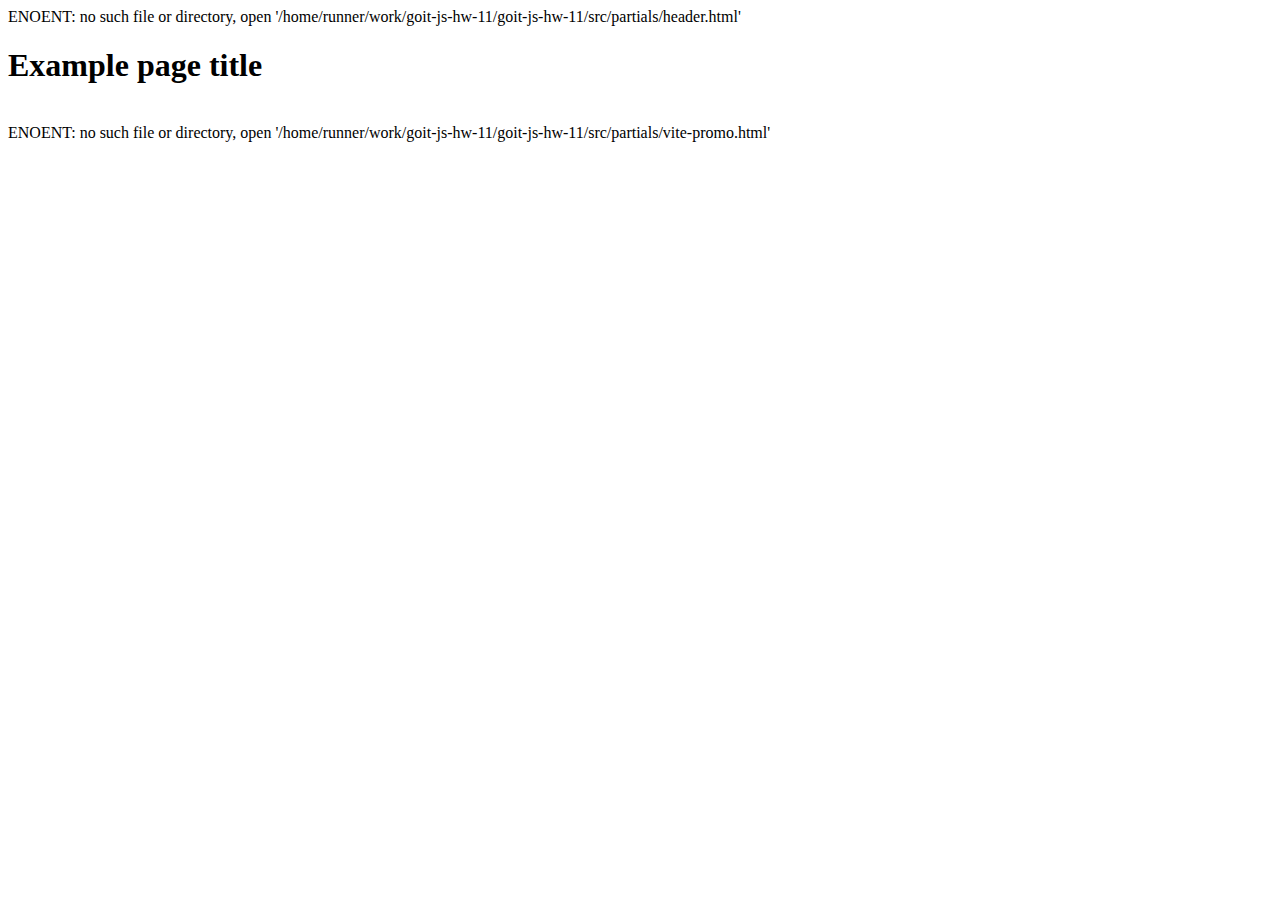
==== index.html @ f7aefef4 "Deploying to gh-pages from @ IegorIgnatii/goit-js-hw-11@45964a3cf34224b40b6bcadd02048111c417ef77 🚀" ====
<!DOCTYPE html>
<html lang="en">
  <head>
    <meta charset="UTF-8" />
    <link rel="icon" type="image/svg+xml" href="/favicon.svg" />
    <meta name="viewport" content="width=device-width, initial-scale=1.0" />
    <title>HW -- 12</title>
    
    <script type="module" crossorigin src="/goit-js-hw-11/commonHelpers.js"></script>
    <link rel="modulepreload" crossorigin href="/goit-js-hw-11/assets/vendor-8c59ed88.js">
    <link rel="stylesheet" href="/goit-js-hw-11/assets/vendor-1cd1f9d9.css">
    <link rel="stylesheet" href="/goit-js-hw-11/assets/index-cd6ffc15.css">
  </head>
  <body>
    ENOENT: no such file or directory, open '/home/runner/work/goit-js-hw-11/goit-js-hw-11/src/partials/header.html'

    <section>
      <h1>Example page title</h1>
      <!-- Path to images as from index.html file -->
      <img src="./img/javascript.svg" alt="" />
    </section>

    <!-- Loads the specified .html file -->
    ENOENT: no such file or directory, open '/home/runner/work/goit-js-hw-11/goit-js-hw-11/src/partials/vite-promo.html'

    <span class="loader"> </span>

    
  </body>
</html>
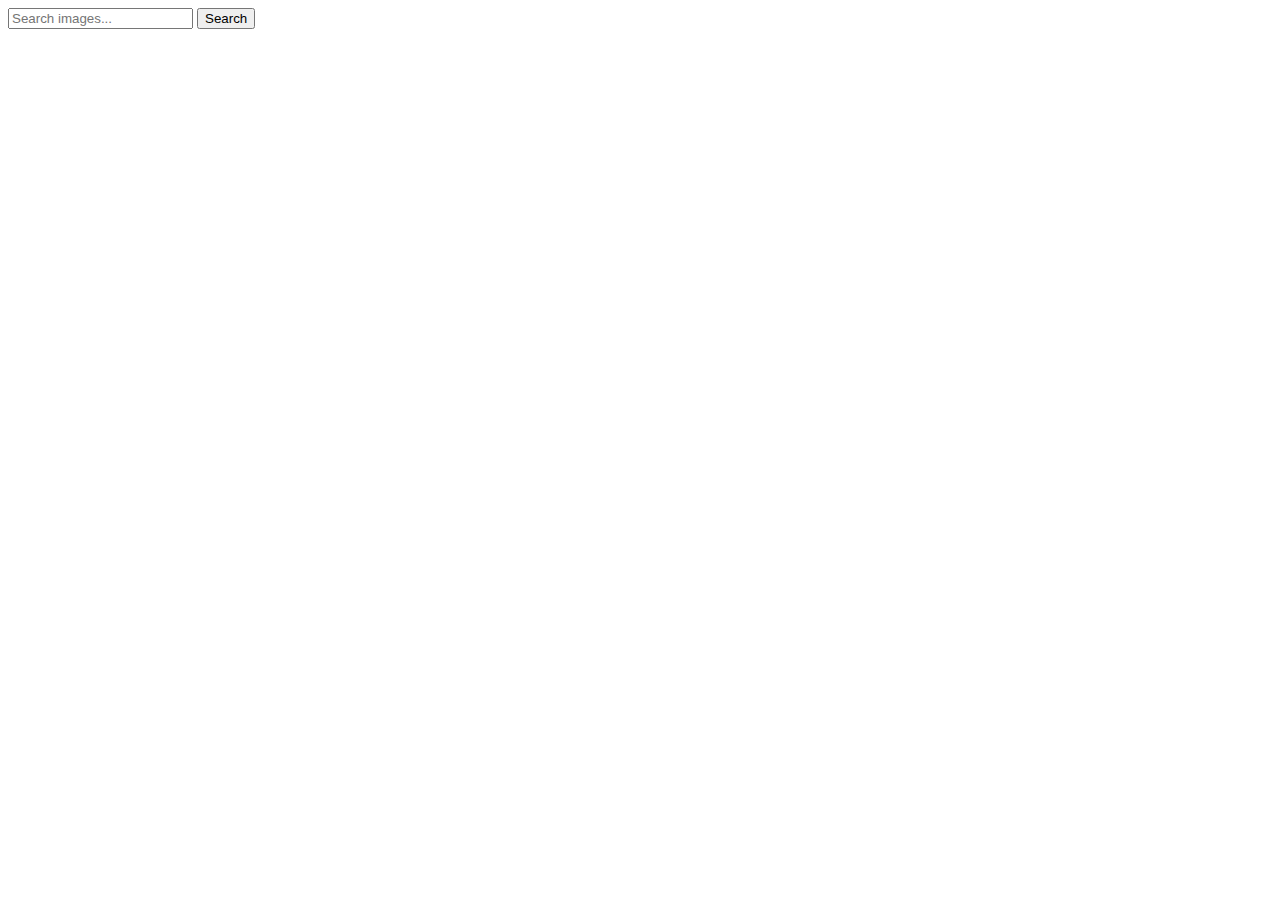
==== commit d273b3b1: "Deploying to gh-pages from @ IegorIgnatii/goit-js-hw-11@3dee7a8699fce6ea1ce3656162cccc0025627b2f 🚀" ====
--- a/index.html
+++ b/index.html
@@ -4,7 +4,7 @@
     <meta charset="UTF-8" />
     <link rel="icon" type="image/svg+xml" href="/favicon.svg" />
     <meta name="viewport" content="width=device-width, initial-scale=1.0" />
-    <title>HW -- 12</title>
+    <title>HW -- 11</title>
     
     <script type="module" crossorigin src="/goit-js-hw-11/commonHelpers.js"></script>
     <link rel="modulepreload" crossorigin href="/goit-js-hw-11/assets/vendor-8c59ed88.js">
@@ -12,18 +12,19 @@
     <link rel="stylesheet" href="/goit-js-hw-11/assets/index-cd6ffc15.css">
   </head>
   <body>
-    ENOENT: no such file or directory, open '/home/runner/work/goit-js-hw-11/goit-js-hw-11/src/partials/header.html'
+    <form class="form">
+      <input
+        class="input"
+        type="text"
+        name="text"
+        placeholder="Search images..."
+      />
+      <button type="submit">Search</button>
+    </form>
 
-    <section>
-      <h1>Example page title</h1>
-      <!-- Path to images as from index.html file -->
-      <img src="./img/javascript.svg" alt="" />
-    </section>
+    <div class="loader"></div>
 
-    <!-- Loads the specified .html file -->
-    ENOENT: no such file or directory, open '/home/runner/work/goit-js-hw-11/goit-js-hw-11/src/partials/vite-promo.html'
-
-    <span class="loader"> </span>
+    <ul class="images-list"></ul>
 
     
   </body>
